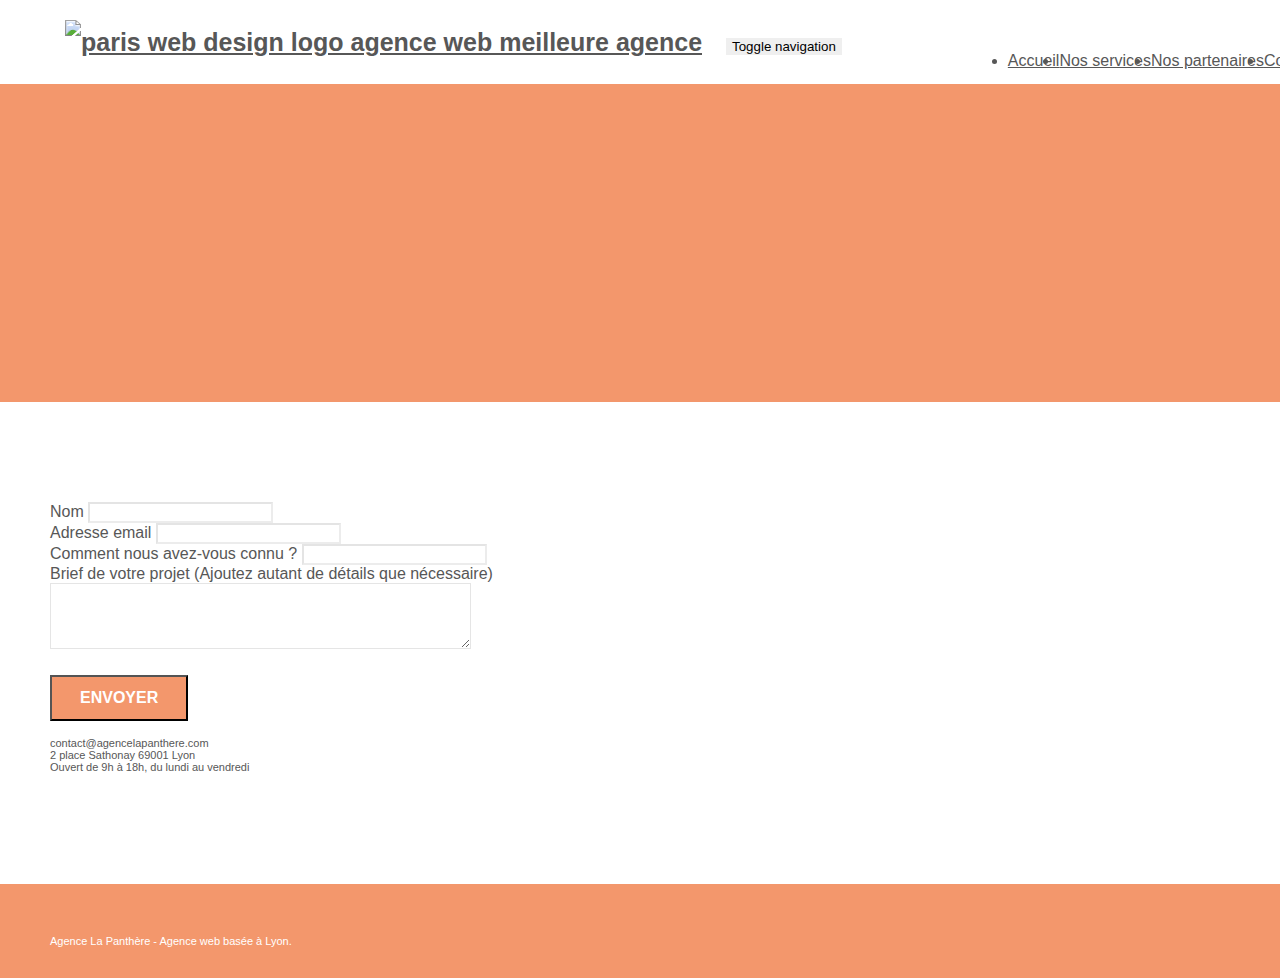
==== contact.html @ 1ee567fc "création de pages sup" ====
<!doctype html>
<html lang="fr">

<head>
	<meta charset="utf-8">
	<meta name="keywords" content="">
	<meta name="viewport" content="width=device-width, initial-scale=1.0, viewport-fit=cover">
	<link rel="shortcut icon" type="image/png" href="favicon.jpg">

	<link rel="stylesheet" type="text/css" href="./css/bootstrap.min.css">
	<link rel="stylesheet" type="text/css" href="style.css">
	<link rel="stylesheet" type="text/css" href="./css/font-awesome.min.css">
	<link rel="stylesheet" type="text/css" href="./css/et-line.min.css">


	<script src="./js/jquery-2.1.0.min.js"></script>
	<script src="./js/bootstrap.min.js"></script>
	<script src="./js/blocs.min.js"></script>
	<script src="./js/jqBootstrapValidation.js"></script>
	<script src="./js/formHandler.js"></script>
	<title>Agence La Panthère - Contactez-nous</title>
	<meta name="description"
		content="Agence La Panthère est spécialisée dans le web design sur Lyon, contactez-nous et travaillons ensemble sur votre stratégie pour gagner en visibilité sur le web grâce à un spécialiste du référencement SEO.">
	<meta name="robots" content="index, follow">
	<!-- Analytics -->

	<!-- Analytics END -->

</head>

<body>
	<!-- Principal conteneur -->
	<div class="page-container">

		<!-- bloc-header -->
		<header>
			<div class="bloc bgc-white l-bloc " id="bloc-0">
				<div class="container bloc-sm">
					<nav class="navbar row">
						<div class="navbar-header">
							<a class="navbar-brand" href="index.html"><img src="img/agence-la-panthere-monochrome.svg"
									alt="paris web design logo agence web meilleure agence" height="40"></a>
							<button id="nav-toggle" type="button" class="ui-navbar-toggle navbar-toggle"
								data-toggle="collapse" data-target=".navbar-1">
								<span class="sr-only">Toggle navigation</span><span class="icon-bar"></span><span
									class="icon-bar"></span><span class="icon-bar"></span>
							</button>
						</div>
						<div class="collapse navbar-collapse navbar-1 special-dropdown-nav">
							<ul class="site-navigation nav navbar-nav">
								<li><a href="index.html">Accueil</a></li>
								<li><a href="services.html">Nos services</a></li>
								<li><a href="partenaires.html">Nos partenaires</a></li>
								<li><a href="#">Contactez-nous</a></li>
							</ul>
						</div>
					</nav>
				</div>
			</div>
		</header>
		<!-- bloc-header END -->

		<!-- bloc-6 -->
		<div class="bloc bg-dots-bg bg-repeat bgc-atomic-tangerine d-bloc bloc-bg-texture texture-paper" id="bloc-6">
			<div class="container bloc-lg">
				<div class="row">
					<div class="col-sm-12">
						<h1 class="text-center hero-bloc-text tc-white">
							Parlons web design !
						</h1>
						<p class="text-center mg-lg tc-white tight-width-whitespace">
							Nous sommes ravis que vous souhaitiez collaborer avec notre agence.<br>
							Parlez-nous de votre projet en complétant le formulaire ci-dessous.
						</p>
					</div>
				</div>
			</div>
		</div>
		<!-- bloc-6 END -->

		<!-- bloc-7 -->
		<div class="bloc bgc-white l-bloc" id="bloc-7">
			<div class="container bloc-lg">
				<div class="row">
					<div class="col-sm-6">
						<form id="form_1" novalidate success-msg="Your message has been sent."
							fail-msg="Sorry it seems that our mail server is not responding, Sorry for the inconvenience!">
							<div class="form-group">
								<label>
									Nom
								</label>
								<input id="name" class="form-control" required>
							</div>
							<div class="form-group">
								<label>
									Adresse email
								</label>
								<input id="email" class="form-control" type="email" required>
							</div>
							<div class="form-group">
								<label>
									Comment nous avez-vous connu ?
								</label>
								<input class="form-control" type="email" required id="input_504">
							</div>
							<div class="form-group">
								<label>
									Brief de votre projet (Ajoutez autant de détails que nécessaire)<br>
								</label><textarea id="message" class="form-control" rows="4" cols="50"
									required></textarea>
							</div>
							<button class="bloc-button btn btn-lg btn-block cta-hero btn-atomic-tangerine"
								type="submit">
								Envoyer
							</button>
						</form>
					</div>
					<div class="col-sm-6">
						<p>
							contact@agencelapanthere.com<br>2 place Sathonay 69001 Lyon<br>Ouvert de 9h à 18h, du lundi
							au vendredi<br>
						</p>
					</div>
				</div>
			</div>
		</div>
		<!-- bloc-7 END -->

		<!-- ScrollToTop Button -->
		<a class="bloc-button btn btn-d scrollToTop" onclick="scrollToTarget('1')"><span
				class="fa fa-chevron-up"></span></a>
		<!-- ScrollToTop Button END-->


		<!-- Footer - bloc-8 -->
		<div class="bloc bgc-atomic-tangerine d-bloc" id="bloc-8">
			<div class="container bloc-sm">
				<div class="row">
					<div class="col-sm-12">

						<div class="row row-no-gutters social">
							<div class="col-sm-3">
								<div class="text-center">
									<a href="https://twitter.com/home?lang=fr"><span
											class="fa fa-twitter icon-md"></span></a>
								</div>
							</div>
							<div class="col-sm-3">
								<div class="text-center">
									<a href="https://www.facebook.com/AloaScrea"><span
											class="fa fa-facebook icon-md"></span></a>
								</div>
							</div>
							<div class="col-sm-3">
								<div class="text-center">
									<a href="https://dribbble.com/"><span class="fa fa-dribbble icon-md"></span></a>
								</div>
							</div>
							<div class="col-sm-3">
								<div class="text-center">
									<a href="https://www.instagram.com/"><span
											class="fa fa-instagram icon-md"></span></a>
								</div>
							</div>

						</div>
						<p class="text-center white">
							Agence La Panthère - Agence web basée à Lyon.<br>
						</p>


					</div>
				</div>
			</div>
		</div>
		<!-- Footer - bloc-8 END -->

	</div>
	<!-- Principal conteneur END -->


</body>

</html>
---- style.css ----
body {
  margin: 0;
  padding: 0;
  background: #fff;
  overflow-x: hidden;
  -webkit-font-smoothing: antialiased;
  -moz-osx-font-smoothing: grayscale;
}

a,
button {
  transition: all 0.3s ease-in-out;
  outline: none !important;
}

a:hover {
  text-decoration: none;
  cursor: pointer;
}

#page-loading-blocs-notifaction {
  position: fixed;
  top: 0;
  bottom: 0;
  width: 100%;
  z-index: 100000;
  background: #ffffff url("img/pageload-spinner.gif") no-repeat center center;
}

.bloc {
  width: 100%;
  clear: both;
  background: 50% 50% no-repeat;
  padding: 0 50px;
  -webkit-background-size: cover;
  -moz-background-size: cover;
  -o-background-size: cover;
  background-size: cover;
  position: relative;
}

.bloc .container {
  padding-left: 0;
  padding-right: 0;
}

.bloc-lg {
  padding: 100px 50px;
}

.bloc-md {
  padding: 50px;
}

.bloc-sm {
  padding: 20px 50px;
}

.bg-center,
.bg-l-edge,
.bg-r-edge,
.bg-t-edge,
.bg-b-edge,
.bg-tl-edge,
.bg-bl-edge,
.bg-tr-edge,
.bg-br-edge,
.bg-repeat {
  -webkit-background-size: auto !important;
  -moz-background-size: auto !important;
  -o-background-size: auto !important;
  background-size: auto !important;
}

.bg-repeat {
  background: repeat;
}

.bg-t-edge {
  background: top no-repeat;
}

.bloc-bg-texture::before {
  content: "";
  background-size: 2px 2px;
  position: absolute;
  top: 0;
  bottom: 0;
  left: 0;
  right: 0;
}

.texture-paper::before {
  background: url("img/texture-paper.png");
  background-size: 280px 280px;
}

.b-parallax {
  background-attachment: fixed;
}

.d-bloc {
  color: rgba(255, 255, 255, 0.7);
}

.d-bloc button:hover {
  color: rgba(255, 255, 255, 0.9);
}

.d-bloc .icon-round,
.d-bloc .icon-square,
.d-bloc .icon-rounded,
.d-bloc .icon-semi-rounded-a,
.d-bloc .icon-semi-rounded-b {
  border-color: rgba(255, 255, 255, 0.9);
}

.d-bloc .divider-h span {
  border-color: rgba(255, 255, 255, 0.2);
}

.d-bloc .a-btn,
.d-bloc .navbar a,
.d-bloc .navbar-brand,
.d-bloc a .icon-sm,
.d-bloc a .icon-md,
.d-bloc a .icon-lg,
.d-bloc a .icon-xl,
.d-bloc h1 a,
.d-bloc h2 a,
.d-bloc h3 a,
.d-bloc h4 a,
.d-bloc h5 a,
.d-bloc h6 a,
.d-bloc p a {
  color: rgba(255, 255, 255, 0.6);
}

.d-bloc .a-btn:hover,
.d-bloc .navbar a:hover,
.d-bloc .navbar-brand:hover,
.d-bloc a:hover .icon-sm,
.d-bloc a:hover .icon-md,
.d-bloc a:hover .icon-lg,
.d-bloc a:hover .icon-xl,
.d-bloc h1 a:hover,
.d-bloc h2 a:hover,
.d-bloc h3 a:hover,
.d-bloc h4 a:hover,
.d-bloc h5 a:hover,
.d-bloc h6 a:hover,
.d-bloc p a:hover {
  color: rgba(255, 255, 255, 1);
}

.d-bloc .navbar-toggle .icon-bar {
  background: rgba(255, 255, 255, 1);
}

.d-bloc .btn-wire,
.d-bloc .btn-wire:hover {
  color: rgba(255, 255, 255, 1);
  border-color: rgba(255, 255, 255, 1);
}

.d-bloc .panel {
  color: rgba(0, 0, 0, 0.5);
}

.d-bloc .panel button:hover {
  color: rgba(0, 0, 0, 0.7);
}

.d-bloc .panel icon {
  border-color: rgba(0, 0, 0, 0.7);
}

.d-bloc .panel .divider-h span {
  border-color: rgba(0, 0, 0, 0.1);
}

.d-bloc .panel .a-btn {
  color: rgba(0, 0, 0, 0.6);
}

.d-bloc .panel .a-btn:hover {
  color: rgba(0, 0, 0, 1);
}

.d-bloc .panel .btn-wire,
.d-bloc .panel .btn-wire:hover {
  color: rgba(0, 0, 0, 0.7);
  border-color: rgba(0, 0, 0, 0.3);
}

.d-bloc .panel,
.l-bloc {
  color: rgba(0, 0, 0, 0.5);
}

.d-bloc .panel button:hover,
.l-bloc button:hover {
  color: rgba(0, 0, 0, 0.7);
}

.l-bloc .icon-round,
.l-bloc .icon-square,
.l-bloc .icon-rounded,
.l-bloc .icon-semi-rounded-a,
.l-bloc .icon-semi-rounded-b {
  border-color: rgba(0, 0, 0, 0.7);
}

.d-bloc .panel .divider-h span,
.l-bloc .divider-h span {
  border-color: rgba(0, 0, 0, 0.1);
}

.d-bloc .panel .a-btn,
.l-bloc .a-btn,
.l-bloc .navbar a,
.l-bloc .navbar-brand,
.l-bloc a .icon-sm,
.l-bloc a .icon-md,
.l-bloc a .icon-lg,
.l-bloc a .icon-xl,
.l-bloc h1 a,
.l-bloc h2 a,
.l-bloc h3 a,
.l-bloc h4 a,
.l-bloc h5 a,
.l-bloc h6 a,
.l-bloc p a {
  color: rgba(0, 0, 0, 0.6);
}

.d-bloc .panel .a-btn:hover,
.l-bloc .a-btn:hover,
.l-bloc .navbar a:hover,
.l-bloc .navbar-brand:hover,
.l-bloc a:hover .icon-sm,
.l-bloc a:hover .icon-md,
.l-bloc a:hover .icon-lg,
.l-bloc a:hover .icon-xl,
.l-bloc h1 a:hover,
.l-bloc h2 a:hover,
.l-bloc h3 a:hover,
.l-bloc h4 a:hover,
.l-bloc h5 a:hover,
.l-bloc h6 a:hover,
.l-bloc p a:hover {
  color: rgba(0, 0, 0, 1);
}

.l-bloc .navbar-toggle .icon-bar {
  color: rgba(0, 0, 0, 0.6);
}

.d-bloc .panel .btn-wire,
.d-bloc .panel .btn-wire:hover,
.l-bloc .btn-wire,
.l-bloc .btn-wire:hover {
  color: rgba(0, 0, 0, 0.7);
  border-color: rgba(0, 0, 0, 0.3);
}

.voffset {
  margin-top: 30px;
}

.voffset-lg {
  margin-top: 80px;
}

.row-no-gutters {
  margin-right: 0;
  margin-left: 0;
}

.row.row-no-gutters > [class^="col-"],
.row.row-no-gutters > [class*=" col-"] {
  padding-right: 0;
  padding-left: 0;
}

#bloc-1-hero h1 {
  font-size: 32px;
}

.navbar {
  margin-bottom: 0;
  z-index: 1;
}

.navbar-brand {
  height: auto;
  padding: 3px 15px;
  font-size: 25px;
  font-weight: normal;
  font-weight: 600;
  line-height: 44px;
}

.navbar-brand img {
  max-height: 200px;
  margin: 0 5px 0 0;
  display: inline;
}

.navbar-brand img[src$="svg"] {
  min-width: 100px;
}

.nav-center .navbar-brand img {
  margin: 0;
}

.navbar .nav {
  display: flex;
  align-items: center;
  padding-top: 2px;
  margin-right: -16px;
  float: right;
  z-index: 1;
}

.nav > li {
  float: left;
  margin-top: 4px;
  font-size: 16px;
}

.navbar-nav .open .dropdown-menu > li > a {
  text-align: inherit;
}

.nav > li a:hover,
.nav > li a:focus {
  background: transparent;
}

.navbar-toggle {
  margin: 10px 10px 0 0;
  border: 0px;
}

.navbar-toggle:hover {
  background: transparent !important;
}

.navbar-toggle .icon-bar {
  background-color: rgba(0, 0, 0, 0.5);
  width: 26px;
}

.nav-invert .navbar .nav {
  float: left;
}

.nav-invert .navbar-header,
.nav-invert .navbar-brand {
  float: right;
  position: relative;
  z-index: 2;
}

/**! MES MODIFS */

.presentation__title {
  width: 66%;
  margin: auto;
  font-weight: 600;
  line-height: 2.3rem;
  padding-bottom: 30px;
  text-align: center;
}
.testimony {
  width: 58%;
  margin: auto;
  padding-bottom: 15px;
  text-align: center;
}
.testimony__txt {
  font-size: 20px;
  font-weight: 600;
  line-height: 2.3rem;
  margin: 0;
}
.testimony__sign {
  font-size: 20px;
  font-weight: 400;
  line-height: 2.3rem;
}
.creations {
  width: 56%;
  margin: auto;
}

/**MEDIA QUERIES*/
@media (min-width: 768px) {
  .site-navigation {
    position: absolute;
    top: 50%;
    right: 20px;
    transform: translate(0, -50%);
    -webkit-transform: translateY(-50%);
  }
  .nav > li .dropdown-menu a,
  .nav > li .dropdown-menu a:hover {
    color: #484848;
  }
  .nav-invert .site-navigation {
    left: 0;
    right: 0;
  }
  .nav-center {
    text-align: center;
  }
  .nav-center .navbar-header {
    width: 100%;
  }
  .nav-center .navbar-header,
  .nav-center .navbar-brand,
  .nav-center .nav > li {
    float: none;
    display: inline-block;
  }
  .nav-center .site-navigation {
    position: relative;
    width: 100%;
    right: 0;
    margin-right: 0px;
    margin-top: 20px;
  }
  .nav-center.mini-nav .navbar-toggle {
    float: none;
    margin: 10px auto 0;
  }
}

.nav > li > .dropdown a {
  background: none !important;
  display: block;
  padding: 14px 15px;
}

nav .caret {
  margin: 0 5px;
}

.dropdown-menu .dropdown-menu {
  top: -8px;
  left: 100%;
}

.dropdown-menu .dropmenu-flow-right {
  top: 100%;
  left: 0;
  margin-left: -1px;
  border-top-left-radius: 0;
  border-top-right-radius: 0;
}

.dropdown-menu .dropdown span {
  border: 4px solid black;
  border-top-color: transparent;
  border-right-color: transparent;
  border-bottom-color: transparent;
  margin: 6px -5px 0 0 !important;
  float: right;
}

.mg-md {
  margin-top: 10px;
  margin-bottom: 20px;
}

.mg-lg {
  margin-top: 10px;
  margin-bottom: 40px;
}

.btn {
  margin: 0 5px 5px 0;
}

.btn.pull-right {
  margin: 0 0 5px 5px;
}

.btn-d,
.btn-d:hover,
.btn-d:focus {
  color: #fff;
  background: rgba(0, 0, 0, 0.3);
}

button {
  outline: none !important;
}

.btn-rd {
  border-radius: 40px;
}

.btn-clean {
  border: 1px solid rgba(0, 0, 0, 0.08);
  border-bottom-color: rgba(0, 0, 0, 0.1);
  text-shadow: 0 1px 0 rgba(0, 0, 1, 0.1);
  box-shadow: 0 1px 3px rgba(0, 0, 1, 0.25),
    inset 0 1px 0 0 rgba(255, 255, 255, 0.15);
}

.icon-md {
  font-size: 30px !important;
}

.icon-lg {
  font-size: 60px !important;
}

.sm-shadow {
  text-shadow: 0 1px 2px rgba(0, 0, 0, 0.3);
}

.panel-sq,
.panel-sq .panel-heading,
.panel-sq .panel-footer {
  border-radius: 0;
}

.panel-rd {
  border-radius: 30px;
}

.panel-rd .panel-heading {
  border-radius: 29px 29px 0 0;
}

.panel-rd .panel-footer {
  border-radius: 0 0 29px 29px;
}

.form-control {
  border-color: rgba(0, 0, 0, 0.1);
  box-shadow: none;
}

.scrollToTop {
  width: 40px;
  height: 40px;
  position: fixed;
  bottom: 20px;
  right: 20px;
  opacity: 0;
  z-index: 500;
  transition: all 0.3s ease-in-out;
}

.scrollToTop span {
  margin-top: 6px;
}

.showScrollTop {
  font-size: 14px;
  opacity: 1;
}

a[data-lightbox] {
  position: relative;
  display: block;
  text-align: center;
}

a[data-lightbox]:hover::before {
  content: "+";
  font-family: "HelveticaNeue-Light", "Helvetica Neue Light", "Helvetica Neue",
    Helvetica, Arial;
  font-size: 32px;
  width: 50px;
  height: 50px;
  margin-left: -25px;
  border-radius: 50%;
  background: rgba(0, 0, 0, 0.6);
  color: #fff;
  font-weight: 100;
  z-index: 1;
  position: absolute;
  top: 50%;
  transform: translateY(-50%);
  -webkit-transform: translateY(-50%);
}

a[data-lightbox]:hover img {
  opacity: 0.6;
  -webkit-animation-fill-mode: none;
  animation-fill-mode: none;
}

#lightbox-modal {
  display: flex;
  align-items: center;
}

#lightbox-modal .modal-dialog {
  width: 90%;
  max-width: 900px;
  margin: 0 auto 0;
}

#lightbox-modal .modal-dialog img {
  max-height: 90vh;
  margin: 0 auto;
}

.lightbox-caption {
  padding: 20px;
  color: #fff;
  background: rgba(0, 0, 0, 0.5);
  position: absolute;
  left: 15px;
  right: 15px;
  bottom: 5px;
}

.close-lightbox {
  color: #fff;
  font-size: 30px;
  position: absolute;
  top: 20px;
  right: 20px;
  z-index: 20;
  background: rgba(0, 0, 0, 0.5);
  border: none;
  line-height: 30px;
  padding: 0 9px 5px;
  opacity: 0.3;
}

.close-lightbox:hover,
.next-lightbox:hover,
.prev-lightbox:hover {
  opacity: 1;
  color: #fff;
}

.next-lightbox,
.prev-lightbox {
  font-size: 20px;
  color: rgba(255, 255, 255, 0.9);
  background: rgba(0, 0, 0, 0.5);
  transition: all 0.2s ease-in-out;
  position: absolute;
  top: 45%;
  z-index: 1;
  opacity: 0.4;
}

.next-lightbox {
  padding: 6px 8px 1px 13px;
  right: 25px;
}

.prev-lightbox {
  padding: 6px 13px 1px 10px;
  left: 25px;
}

.snapshot-lb .modal-body {
  padding-bottom: 45px;
}

.snapshot-lb .lightbox-caption {
  padding: 0;
  color: rgba(0, 0, 0, 0.5);
  background: none;
}

h1,
h2,
h3,
h4,
h5,
h6,
p,
label,
.btn,
li,
a {
  font-family: "helvetica";
  font-weight: 400;
  color: #575757 !important;
}
/**!Don't touch*/
.container {
  max-width: 1000px;
}
/**!Don't touch*/
.hero-bloc-text {
  font-size: 38px;
}

.hero-bloc-text-sub {
  font-size: 36px;
}

.statement-bloc-text {
  line-height: 26px;
  font-style: italic;
  font-size: 20px;
  text-align: center;
  font-weight: lighter;
  max-width: 520px;
  margin: auto auto auto auto;
}

p {
  font-size: 11px;
}

.tight-width-whitespace {
  max-width: 600px;
  margin: auto auto auto auto;
}

.h1 {
  font-size: 20px;
  font-family: "Open Sans";
}

.cta-hero {
  margin-top: 22px;
  color: #ffffff !important;
  text-transform: uppercase;
  padding: 12px 28px 12px 28px;
  font-size: 16px;
  font-weight: 700;
}

.social {
  max-width: 400px;
  margin: auto auto auto auto;
}

h2 {
  font-size: 22px;
  line-height: 1.4em;
}

h3 {
  font-size: 15px;
  text-transform: uppercase;
  font-weight: 700;
  color: #333333 !important;
}

.med-width-whitespace {
  max-width: 800px;
  margin: auto auto auto auto;
  box-shadow: 0px 0px 0px #000000;
}

h1 {
  color: #333333 !important;
}

h4 {
  color: #333333 !important;
}

.icons {
  margin-bottom: 14px;
  margin-top: 24px;
}

.white {
  color: #ffffff !important;
  padding-top: 20px;
}

.portfolio-thumb {
  margin-bottom: 24px;
}

.portfolio-row {
  margin-bottom: 44px;
  margin-top: 50px;
}

.avatar {
  box-shadow: 0px 4px 9px rgba(0, 0, 0, 0.3);
}

.black-background {
  background-color: rgba(165, 147, 99, 0.7);
  padding: 40px 40px 40px 40px;
}

.bold-link {
  font-weight: 900;
  text-decoration: underline !important;
}

.bgc-white {
  background-color: #ffffff;
}

.bgc-dark-slate-blue {
  background-color: #364577;
}

.bgc-atomic-tangerine {
  background-color: #f3976c;
}

.tc-white {
  color: #f3976c !important;
}

.btn-atomic-tangerine {
  background: #f3976c;
  color: #ffffff !important;
}

.btn-atomic-tangerine:hover {
  background: #c27956 !important;
  color: #ffffff !important;
}

.ltc-white {
  color: #ffffff !important;
}

.ltc-white:hover {
  color: #cccccc !important;
}

.ltc-atomic-tangerine {
  color: #f3976c !important;
}

.ltc-atomic-tangerine:hover {
  color: #c27956 !important;
}

.icon-dark-slate-blue {
  color: #364577 !important;
  border-color: #364577 !important;
}

.bg-dots-bg {
  background-image: url("img/dots-bg.png");
}

.bg-lines-h2-bg {
  background-image: url("img/lines-h2-bg.png");
}

.bg-banniere {
  background-image: url("img/agence-la-panthere.jpg");
}

.bg-presentation {
  background-image: url("img/image-de-presentation.bmp");
}

@media (max-width: 1024px) {
  .bloc {
    padding-left: 20px;
    padding-right: 20px;
  }
  .bloc.full-width-bloc,
  .bloc-tile-2.full-width-bloc .container,
  .bloc-tile-3.full-width-bloc .container,
  .bloc-tile-4.full-width-bloc .container {
    padding-left: 0;
    padding-right: 0;
  }
}

@media (max-width: 992px) and (min-width: 768px) {
  .navbar .nav {
    max-width: 80%;
  }
  .nav-center.navbar .nav {
    max-width: 100%;
  }
}

@media only screen and (min-device-width: 768px) and (max-device-width: 1024px) and (orientation: landscape) {
  .b-parallax {
    background-attachment: scroll;
  }
}

@media only screen and (min-device-width: 1024px) and (max-device-width: 1366px) and (-webkit-min-device-pixel-ratio: 1.5) {
  .b-parallax {
    background-attachment: scroll;
  }
}

@media (max-width: 991px) {
  .container {
    width: 100%;
  }
  .b-parallax {
    background-attachment: scroll;
  }
  .page-container,
  #hero-bloc {
    overflow-x: hidden;
    position: relative;
  }
  .bloc {
    padding-left: constant(safe-area-inset-left);
    padding-right: constant(safe-area-inset-right);
  }
  .bloc-group,
  .bloc-group .bloc {
    display: block;
    width: 100%;
  }
  .bloc-fill-screen .fill-bloc-top-edge,
  .bloc-fill-screen .fill-bloc-bottom-edge {
    padding: 0 20px;
    padding-left: constant(safe-area-inset-left);
    padding-right: constant(safe-area-inset-right);
  }
}

@media (max-width: 767px) {
  .page-container {
    overflow-x: hidden;
    position: relative;
  }
  h1,
  h2,
  h3,
  h4,
  h5,
  h6,
  p,
  #disqus_thread {
    padding-left: 10px !important;
    padding-right: 10px !important;
  }
  .b-parallax {
    background-attachment: scroll;
  }
  .navbar .nav {
    padding-top: 0;
    border-top: 1px solid rgba(0, 0, 0, 0.2);
    float: none !important;
  }
  .navbar.row {
    margin-left: 0;
    margin-right: 0;
  }
  .site-navigation {
    position: inherit;
    transform: none;
    -webkit-transform: none;
    -ms-transform: none;
  }
  .nav > li {
    margin-top: 0;
    border-bottom: 1px solid rgba(0, 0, 0, 0.1);
    background: rgba(0, 0, 0, 0.05);
    text-align: left;
    padding-left: 15px;
    width: 100%;
  }
  .nav > li:hover {
    background: rgba(0, 0, 0, 0.08);
  }
  .dropdown .dropdown a .caret {
    float: none;
    margin: 5px 0 0 10px !important;
    border: 4px solid black;
    border-bottom-color: transparent;
    border-right-color: transparent;
    border-left-color: transparent;
  }
  #hero-bloc .navbar .nav {
    background: rgba(0, 0, 0, 0.8);
  }
  #hero-bloc .navbar .nav a {
    color: rgba(255, 255, 255, 0.6);
  }
  .hero {
    padding: 50px 0;
  }
  .hero-nav {
    left: -1px;
    right: -1px;
  }
  .navbar-collapse {
    padding: 0;
    overflow-x: hidden;
    -webkit-box-shadow: none;
    box-shadow: none;
  }
  .navbar-brand img {
    max-height: 40px;
    width: auto;
  }
  .nav-invert .navbar-header {
    float: none;
    width: 100%;
  }
  .nav-invert .navbar-toggle {
    float: left;
    margin-left: 10px;
  }
  .bloc {
    padding-left: 0;
    padding-right: 0;
  }
  .bloc-xxl,
  .bloc-xl,
  .bloc-lg {
    padding: 40px 0;
  }

  .bloc-sm,
  .bloc-md {
    padding-left: 0;
    padding-right: 0;
  }
  .bloc-tile-2 .container,
  .bloc-tile-3 .container,
  .bloc-tile-4 .container,
  .bloc-fill-screen .fill-bloc-top-edge,
  .bloc-fill-screen .fill-bloc-bottom-edge {
    padding-left: 0;
    padding-right: 0;
  }
  .a-block {
    padding: 0 10px;
  }
  .btn-dwn {
    display: none;
  }
  .voffset {
    margin-top: 5px;
  }
  .voffset-md {
    margin-top: 20px;
  }
  .voffset-lg {
    margin-top: 30px;
  }
  form {
    padding: 5px;
  }
  .close-lightbox {
    display: inline-block;
  }
  .blocsapp-device-iphone5 {
    background-size: 216px 425px;
    padding-top: 60px;
    width: 216px;
    height: 425px;
  }
  .blocsapp-device-iphone5 img {
    width: 180px;
    height: 320px;
  }
}

@media (max-width: 400px) {
  .bloc {
    padding-left: 0;
    padding-right: 0;
  }
}

@media (max-width: 767px) {
  .bloc-mob-center-text {
    text-align: center;
  }
}
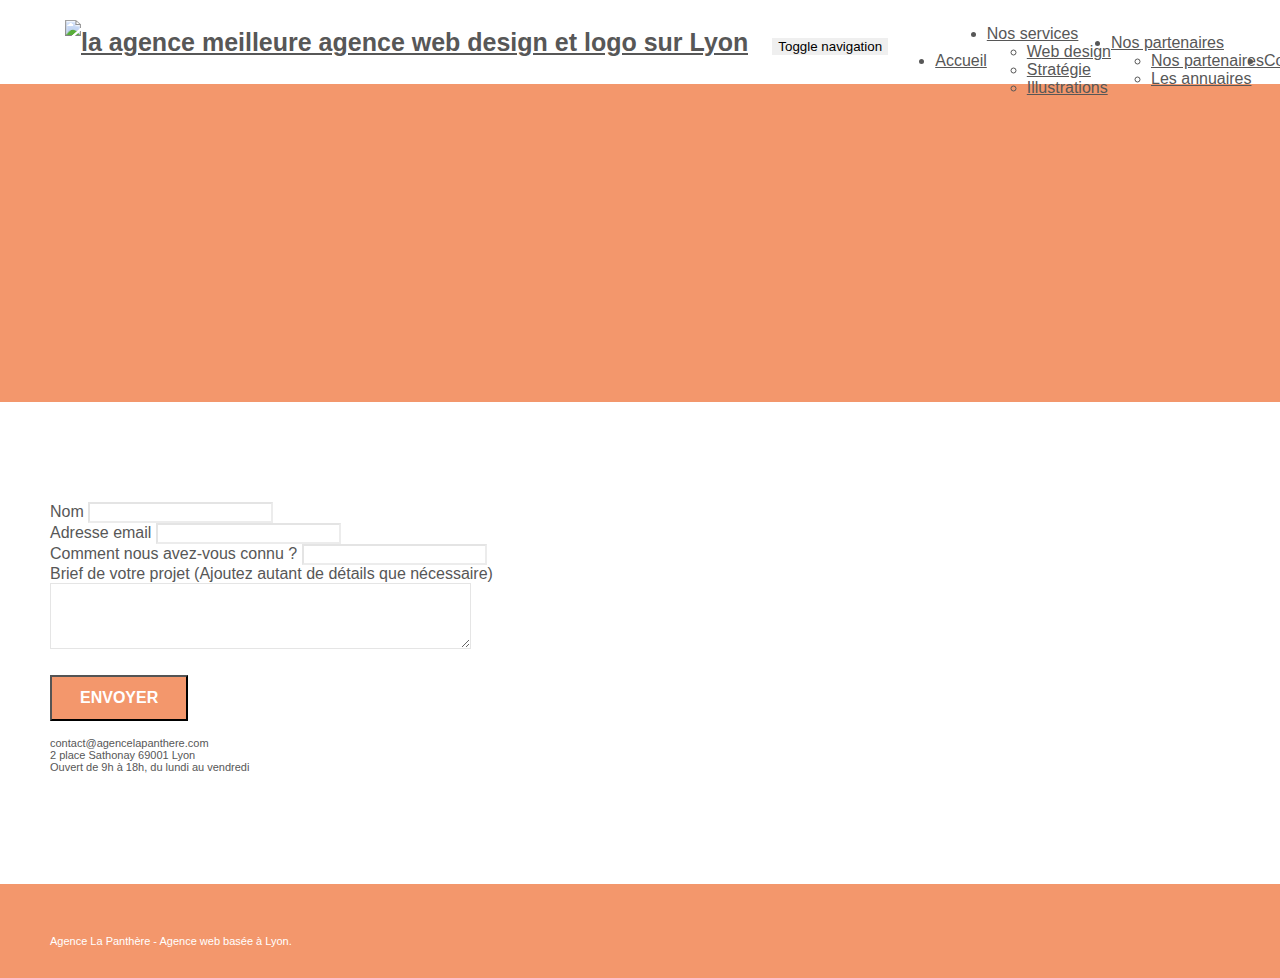
==== commit 24f233bd: "balise aria-label mep" ====
--- a/contact.html
+++ b/contact.html
@@ -1,31 +1,29 @@
-<!doctype html>
+<!DOCTYPE html>
 <html lang="fr">
 
 <head>
 	<meta charset="utf-8">
-	<meta name="keywords" content="">
+	<meta name="keywords"
+		content="seo, google, site web, site internet, agence design paris, agence design, agence design,agence design,agence design,agence design,agence design,agence design,agence design,agence design">
 	<meta name="viewport" content="width=device-width, initial-scale=1.0, viewport-fit=cover">
 	<link rel="shortcut icon" type="image/png" href="favicon.jpg">
 
-	<link rel="stylesheet" type="text/css" href="./css/bootstrap.min.css">
+	<link rel="stylesheet" type="text/css" href="./css/bootstrap.css">
 	<link rel="stylesheet" type="text/css" href="style.css">
-	<link rel="stylesheet" type="text/css" href="./css/font-awesome.min.css">
-	<link rel="stylesheet" type="text/css" href="./css/et-line.min.css">
-
-
-	<script src="./js/jquery-2.1.0.min.js"></script>
-	<script src="./js/bootstrap.min.js"></script>
-	<script src="./js/blocs.min.js"></script>
-	<script src="./js/jqBootstrapValidation.js"></script>
-	<script src="./js/formHandler.js"></script>
+	<link rel="stylesheet" type="text/css" href="./css/font-awesome.css">
+	<link rel="stylesheet" type="text/css" href="./css/et-line.css">
+
+
+	<script src="./js/jquery-2.1.0.js"></script>
+	<script src="./js/bootstrap.js"></script>
+	<script src="./js/blocs.js"></script>
+	<script src="./js/jquery.touchSwipe.js" defer></script>
+	<script src="./js/gmaps.js"></script>
+
 	<title>Agence La Panthère - Contactez-nous</title>
 	<meta name="description"
-		content="Agence La Panthère est spécialisée dans le web design sur Lyon, contactez-nous et travaillons ensemble sur votre stratégie pour gagner en visibilité sur le web grâce à un spécialiste du référencement SEO.">
+		content="Agence La Panthère est spécialisée dans le web design sur Lyon, travaillons ensemble sur votre stratégie et gagnez en visibilité sur le web grâce à un spécialiste du référencement SEO.">
 	<meta name="robots" content="index, follow">
-	<!-- Analytics -->
-
-	<!-- Analytics END -->
-
 </head>
 
 <body>
@@ -39,21 +37,43 @@
 					<nav class="navbar row">
 						<div class="navbar-header">
 							<a class="navbar-brand" href="index.html"><img src="img/agence-la-panthere-monochrome.svg"
-									alt="paris web design logo agence web meilleure agence" height="40"></a>
+									alt="la agence meilleure agence web design et logo sur Lyon" height="40"></a>
+
+							<!-- TOOGLE NAV -->
 							<button id="nav-toggle" type="button" class="ui-navbar-toggle navbar-toggle"
-								data-toggle="collapse" data-target=".navbar-1">
-								<span class="sr-only">Toggle navigation</span><span class="icon-bar"></span><span
-									class="icon-bar"></span><span class="icon-bar"></span>
+								data-toggle="collapse" data-target=".navbar-1" alt="menu hamburger">
+								<span class="sr-only">Toggle navigation</span>
+								<span class="icon-bar"></span>
+								<span class="icon-bar"></span>
+								<span class="icon-bar"></span>
 							</button>
+
 						</div>
+
+
 						<div class="collapse navbar-collapse navbar-1 special-dropdown-nav">
-							<ul class="site-navigation nav navbar-nav">
-								<li><a href="index.html">Accueil</a></li>
-								<li><a href="services.html">Nos services</a></li>
-								<li><a href="partenaires.html">Nos partenaires</a></li>
-								<li><a href="#">Contactez-nous</a></li>
+
+							<ul class="site-navigation nav navbar-nav section">
+								<li class="menu"><a href="#">Accueil</a></li>
+								<li class="menu"><a href="services.html">Nos services</a>
+									<ul class="submenu">
+										<li><a href="services.html">Web design</a></li>
+										<li><a href="services.html">Stratégie</a></li>
+										<li><a href="services.html">Illustrations</a></li>
+									</ul>
+								</li>
+								<li class="menu"><a href="partenaires.html">Nos partenaires</a>
+									<ul class="submenu">
+										<li><a href="partenaires.html">Nos partenaires</a></li>
+										<li><a href="partenaires.html">Les annuaires</a></li>
+									</ul>
+								</li>
+								<li class="menu"><a href="#">Contactez-nous</a></li>
 							</ul>
+
 						</div>
+
+
 					</nav>
 				</div>
 			</div>
@@ -85,30 +105,35 @@
 					<div class="col-sm-6">
 						<form id="form_1" novalidate success-msg="Your message has been sent."
 							fail-msg="Sorry it seems that our mail server is not responding, Sorry for the inconvenience!">
-							<div class="form-group">
-								<label>
+
+							<div class="form-group">
+								<label for="name">
 									Nom
 								</label>
 								<input id="name" class="form-control" required>
 							</div>
-							<div class="form-group">
-								<label>
+
+							<div class="form-group">
+								<label for="email">
 									Adresse email
 								</label>
 								<input id="email" class="form-control" type="email" required>
 							</div>
-							<div class="form-group">
-								<label>
+
+							<div class="form-group">
+								<label for="input_504">
 									Comment nous avez-vous connu ?
 								</label>
-								<input class="form-control" type="email" required id="input_504">
-							</div>
-							<div class="form-group">
-								<label>
+								<input id="input_504" class="form-control" type="email" required>
+							</div>
+
+							<div class="form-group">
+								<label for="message">
 									Brief de votre projet (Ajoutez autant de détails que nécessaire)<br>
-								</label><textarea id="message" class="form-control" rows="4" cols="50"
-									required></textarea>
-							</div>
+								</label>
+								<textarea id="message" class="form-control" rows="4" cols="50" required></textarea>
+							</div>
+
 							<button class="bloc-button btn btn-lg btn-block cta-hero btn-atomic-tangerine"
 								type="submit">
 								Envoyer
@@ -133,46 +158,45 @@
 
 
 		<!-- Footer - bloc-8 -->
-		<div class="bloc bgc-atomic-tangerine d-bloc" id="bloc-8">
-			<div class="container bloc-sm">
-				<div class="row">
-					<div class="col-sm-12">
-
-						<div class="row row-no-gutters social">
-							<div class="col-sm-3">
-								<div class="text-center">
-									<a href="https://twitter.com/home?lang=fr"><span
-											class="fa fa-twitter icon-md"></span></a>
-								</div>
-							</div>
-							<div class="col-sm-3">
-								<div class="text-center">
-									<a href="https://www.facebook.com/AloaScrea"><span
-											class="fa fa-facebook icon-md"></span></a>
-								</div>
-							</div>
-							<div class="col-sm-3">
-								<div class="text-center">
-									<a href="https://dribbble.com/"><span class="fa fa-dribbble icon-md"></span></a>
-								</div>
-							</div>
-							<div class="col-sm-3">
-								<div class="text-center">
-									<a href="https://www.instagram.com/"><span
-											class="fa fa-instagram icon-md"></span></a>
-								</div>
-							</div>
-
+		<footer>
+			<div class="bloc bgc-atomic-tangerine d-bloc" id="bloc-8">
+				<div class="container bloc-sm">
+					<div class="row">
+						<div class="col-sm-12">
+							<div class="row row-no-gutters social">
+								<div class="col-sm-3">
+									<div class="text-center">
+										<a href="https://twitter.com/home?lang=fr" aria-label="logo twitter"><span
+												class="fa fa-twitter icon-md"></span></a>
+									</div>
+								</div>
+								<div class="col-sm-3">
+									<div class="text-center">
+										<a href="https://www.facebook.com/AloaScrea" aria-label="logo facebook"><span
+												class="fa fa-facebook icon-md"></span></a>
+									</div>
+								</div>
+								<div class="col-sm-3">
+									<div class="text-center">
+										<a href="https://dribbble.com/" aria-label="logo dribbble"><span
+												class="fa fa-dribbble icon-md"></span></a>
+									</div>
+								</div>
+								<div class="col-sm-3">
+									<div class="text-center">
+										<a href="https://www.instagram.com/" aria-label="logo instagram"><span
+												class="fa fa-instagram icon-md"></span></a>
+									</div>
+								</div>
+							</div>
+							<p class="text-center white">
+								Agence La Panthère - Agence web basée à Lyon.<br>
+							</p>
 						</div>
-						<p class="text-center white">
-							Agence La Panthère - Agence web basée à Lyon.<br>
-						</p>
-
-
-					</div>
-				</div>
-			</div>
-		</div>
+					</div>
+				</div>
+			</div>
+		</footer>
 		<!-- Footer - bloc-8 END -->
 
 	</div>
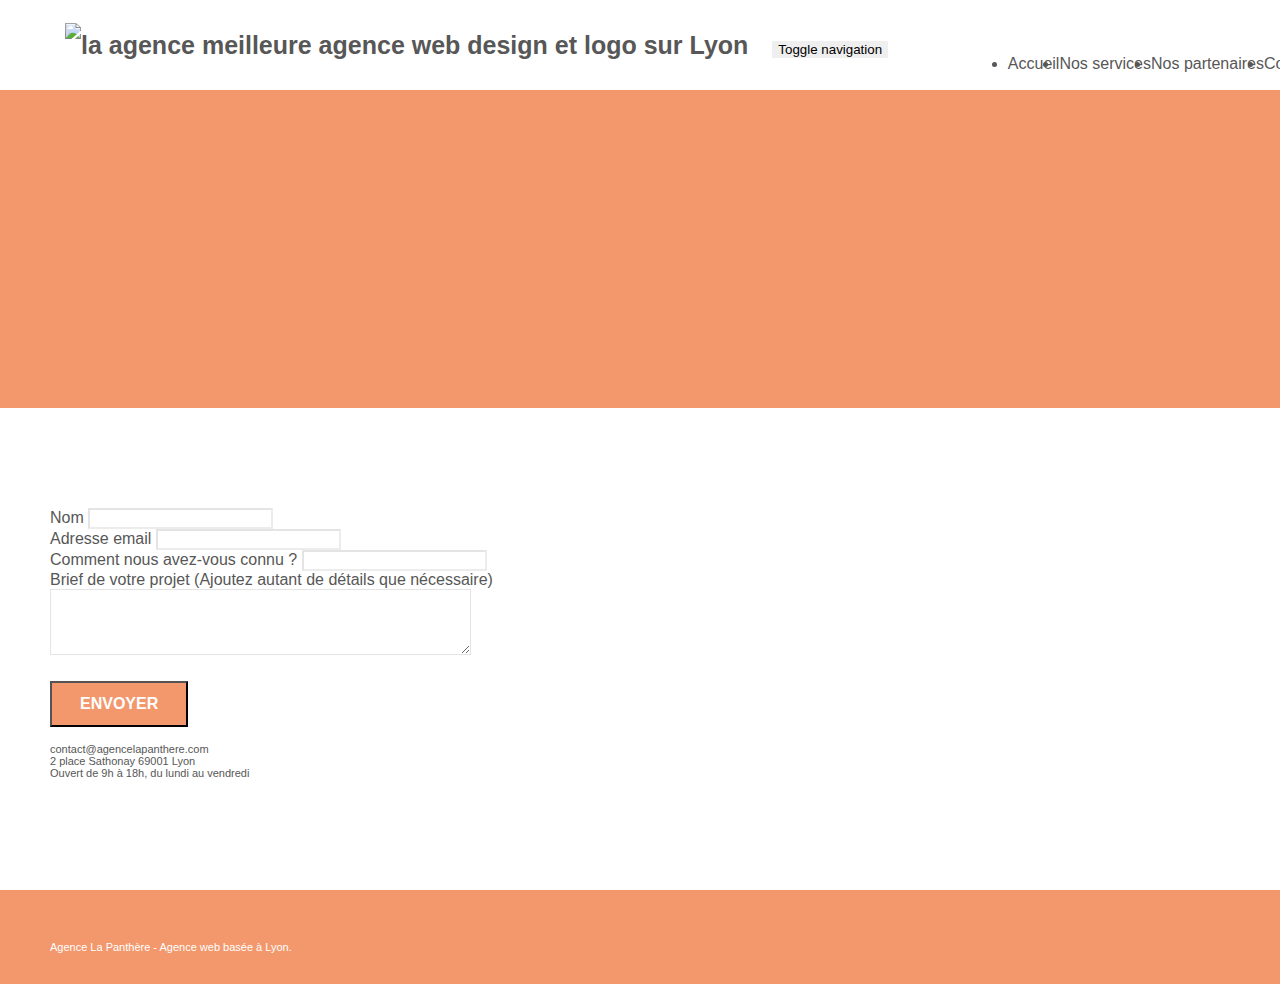
==== commit 6b344faf: "modif title" ====
--- a/contact.html
+++ b/contact.html
@@ -41,11 +41,9 @@
 
 							<!-- TOOGLE NAV -->
 							<button id="nav-toggle" type="button" class="ui-navbar-toggle navbar-toggle"
-								data-toggle="collapse" data-target=".navbar-1" alt="menu hamburger">
-								<span class="sr-only">Toggle navigation</span>
-								<span class="icon-bar"></span>
-								<span class="icon-bar"></span>
-								<span class="icon-bar"></span>
+								data-toggle="collapse" data-target=".navbar-1">
+								<span class="sr-only">Toggle navigation</span><span class="icon-bar"></span><span
+									class="icon-bar"></span><span class="icon-bar"></span>
 							</button>
 
 						</div>
@@ -54,7 +52,7 @@
 						<div class="collapse navbar-collapse navbar-1 special-dropdown-nav">
 
 							<ul class="site-navigation nav navbar-nav section">
-								<li class="menu"><a href="#">Accueil</a></li>
+								<li class="menu"><a href="index.html">Accueil</a></li>
 								<li class="menu"><a href="services.html">Nos services</a>
 									<ul class="submenu">
 										<li><a href="services.html">Web design</a></li>
@@ -80,81 +78,78 @@
 		</header>
 		<!-- bloc-header END -->
 
-		<!-- bloc-6 -->
-		<div class="bloc bg-dots-bg bg-repeat bgc-atomic-tangerine d-bloc bloc-bg-texture texture-paper" id="bloc-6">
-			<div class="container bloc-lg">
-				<div class="row">
-					<div class="col-sm-12">
-						<h1 class="text-center hero-bloc-text tc-white">
-							Parlons web design !
-						</h1>
-						<p class="text-center mg-lg tc-white tight-width-whitespace">
-							Nous sommes ravis que vous souhaitiez collaborer avec notre agence.<br>
-							Parlez-nous de votre projet en complétant le formulaire ci-dessous.
-						</p>
+		<main>
+			<!-- bloc-6 -->
+			<div class="bloc bg-dots-bg bg-repeat bgc-atomic-tangerine d-bloc bloc-bg-texture texture-paper"
+				id="bloc-6">
+				<div class="container bloc-lg">
+					<div class="row">
+						<div class="col-sm-12">
+							<h1 class="text-center hero-bloc-text tc-white">
+								Parlons web design !
+							</h1>
+							<p class="text-center mg-lg tc-white tight-width-whitespace">
+								Nous sommes ravis que vous souhaitiez collaborer avec notre agence.<br>
+								Parlez-nous de votre projet en complétant le formulaire ci-dessous.
+							</p>
+						</div>
 					</div>
 				</div>
 			</div>
-		</div>
-		<!-- bloc-6 END -->
-
-		<!-- bloc-7 -->
-		<div class="bloc bgc-white l-bloc" id="bloc-7">
-			<div class="container bloc-lg">
-				<div class="row">
-					<div class="col-sm-6">
-						<form id="form_1" novalidate success-msg="Your message has been sent."
-							fail-msg="Sorry it seems that our mail server is not responding, Sorry for the inconvenience!">
-
-							<div class="form-group">
-								<label for="name">
-									Nom
-								</label>
-								<input id="name" class="form-control" required>
-							</div>
-
-							<div class="form-group">
-								<label for="email">
-									Adresse email
-								</label>
-								<input id="email" class="form-control" type="email" required>
-							</div>
-
-							<div class="form-group">
-								<label for="input_504">
-									Comment nous avez-vous connu ?
-								</label>
-								<input id="input_504" class="form-control" type="email" required>
-							</div>
-
-							<div class="form-group">
-								<label for="message">
-									Brief de votre projet (Ajoutez autant de détails que nécessaire)<br>
-								</label>
-								<textarea id="message" class="form-control" rows="4" cols="50" required></textarea>
-							</div>
-
-							<button class="bloc-button btn btn-lg btn-block cta-hero btn-atomic-tangerine"
-								type="submit">
-								Envoyer
-							</button>
-						</form>
+			<!-- bloc-6 END -->
+			<!-- bloc-7 -->
+			<div class="bloc bgc-white l-bloc" id="bloc-7">
+				<div class="container bloc-lg">
+					<div class="row">
+						<div class="col-sm-6">
+							<form id="form_1">
+
+								<div class="form-group">
+									<label for="name">
+										Nom
+									</label>
+									<input id="name" class="form-control" required>
+								</div>
+								<div class="form-group">
+									<label for="email">
+										Adresse email
+									</label>
+									<input id="email" class="form-control" type="email" required>
+								</div>
+								<div class="form-group">
+									<label for="input_504">
+										Comment nous avez-vous connu ?
+									</label>
+									<input id="input_504" class="form-control" type="email" required>
+								</div>
+								<div class="form-group">
+									<label for="message">
+										Brief de votre projet (Ajoutez autant de détails que nécessaire)<br>
+									</label>
+									<textarea id="message" class="form-control" rows="4" cols="50" required></textarea>
+								</div>
+								<button class="bloc-button btn btn-lg btn-block cta-hero btn-atomic-tangerine"
+									type="submit">
+									Envoyer
+								</button>
+							</form>
+						</div>
+						<div class="col-sm-6">
+							<p>
+								contact@agencelapanthere.com<br>2 place Sathonay 69001 Lyon<br>Ouvert de 9h à 18h, du
+								lundi
+								au vendredi<br>
+							</p>
+						</div>
 					</div>
-					<div class="col-sm-6">
-						<p>
-							contact@agencelapanthere.com<br>2 place Sathonay 69001 Lyon<br>Ouvert de 9h à 18h, du lundi
-							au vendredi<br>
-						</p>
-					</div>
-				</div>
-			</div>
-		</div>
-		<!-- bloc-7 END -->
-
-		<!-- ScrollToTop Button -->
-		<a class="bloc-button btn btn-d scrollToTop" onclick="scrollToTarget('1')"><span
-				class="fa fa-chevron-up"></span></a>
-		<!-- ScrollToTop Button END-->
+				</div>
+			</div>
+			<!-- bloc-7 END -->
+			<!-- ScrollToTop Button -->
+			<a class="bloc-button btn btn-d scrollToTop" onclick="scrollToTarget('1')"><span
+					class="fa fa-chevron-up"></span></a>
+			<!-- ScrollToTop Button END-->
+		</main>
 
 
 		<!-- Footer - bloc-8 -->
--- a/style.css
+++ b/style.css
@@ -365,6 +365,39 @@
 }
 
 /**! MES MODIFS */
+/** NavBar */
+nav a {
+  display: inline-block;
+  text-decoration: none;
+}
+.section li:hover > a {
+  font-weight: bold;
+}
+nav > ul::after {
+  content: "";
+  display: block;
+  clear: both;
+}
+.submenu {
+  display: none;
+}
+nav li:hover .submenu {
+  display: inline-block;
+  position: absolute;
+  top: 100%;
+  left: -2px;
+  padding: 0px;
+  z-index: 1;
+  list-style: none;
+}
+.submenu li a {
+  font-size: 1.5rem;
+  text-align: center;
+  width: 140px;
+}
+.submenu li:hover a {
+  font-weight: bold;
+}
 
 .presentation__title {
   width: 66%;
@@ -374,6 +407,12 @@
   padding-bottom: 30px;
   text-align: center;
 }
+.menu > .submenu {
+  border-top: 5px solid #f3976d;
+  background-color: rgba(253, 253, 253, 0.7);
+}
+/** NavBar - FIN */
+
 .testimony {
   width: 58%;
   margin: auto;
@@ -395,7 +434,12 @@
   width: 56%;
   margin: auto;
 }
-
+.img-responsive {
+  width: 100%;
+  height: 100%;
+  object-fit: fill;
+}
+/**! MES MODIFS - FIN */
 /**MEDIA QUERIES*/
 @media (min-width: 768px) {
   .site-navigation {
@@ -405,6 +449,7 @@
     transform: translate(0, -50%);
     -webkit-transform: translateY(-50%);
   }
+
   .nav > li .dropdown-menu a,
   .nav > li .dropdown-menu a:hover {
     color: #484848;
@@ -437,16 +482,27 @@
     margin: 10px auto 0;
   }
 }
-
 .nav > li > .dropdown a {
   background: none !important;
   display: block;
   padding: 14px 15px;
 }
-
 nav .caret {
   margin: 0 5px;
 }
+
+/**!MES MODIFS NavBar - Mes réglages MQ */
+nav a {
+  display: inline-block;
+  text-decoration: none;
+}
+.section li:hover > a {
+  list-style: none;
+}
+.submenu li a {
+  width: 100%;
+}
+/**!MES MODIFS NavBar - Mes réglages MQ _FIN*/
 
 .dropdown-menu .dropdown-menu {
   top: -8px;
@@ -966,7 +1022,7 @@
     margin-top: 0;
     border-bottom: 1px solid rgba(0, 0, 0, 0.1);
     background: rgba(0, 0, 0, 0.05);
-    text-align: left;
+    text-align: center;
     padding-left: 15px;
     width: 100%;
   }
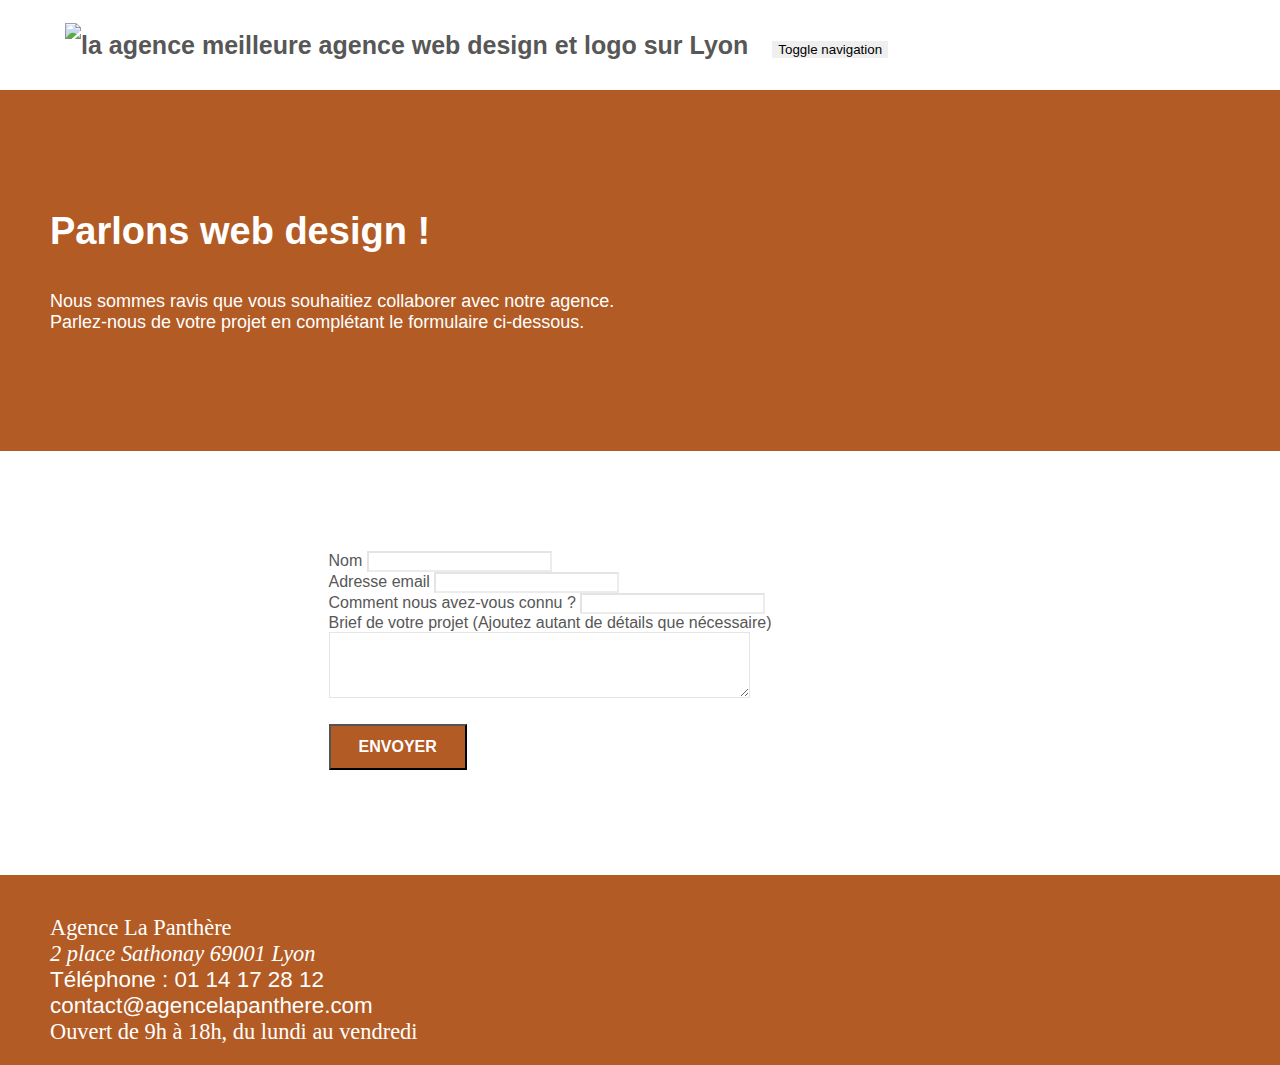
==== commit e59176d6: "balises corrigées" ====
--- a/contact.html
+++ b/contact.html
@@ -3,27 +3,28 @@
 
 <head>
 	<meta charset="utf-8">
-	<meta name="keywords"
-		content="seo, google, site web, site internet, agence design paris, agence design, agence design,agence design,agence design,agence design,agence design,agence design,agence design,agence design">
 	<meta name="viewport" content="width=device-width, initial-scale=1.0, viewport-fit=cover">
 	<link rel="shortcut icon" type="image/png" href="favicon.jpg">
 
 	<link rel="stylesheet" type="text/css" href="./css/bootstrap.css">
 	<link rel="stylesheet" type="text/css" href="style.css">
-	<link rel="stylesheet" type="text/css" href="./css/font-awesome.css">
-	<link rel="stylesheet" type="text/css" href="./css/et-line.css">
+	<link rel="stylesheet" type="text/css" href="./css/font-awesomeMin.css">
+	<link rel="stylesheet" type="text/css" href="./css/et-lineMin.css">
 
+	<script src="./js/jquery-2.1.0Min.js"></script>
+	<script src="./js/bootstrapMin.js"></script>
+	<script src="./js/blocsMin.js"></script>
+	<script src="./js/jquery.touchSwipeMin.js" defer></script>
+	<script src="./js/gmapsMin.js"></script>
 
-	<script src="./js/jquery-2.1.0.js"></script>
-	<script src="./js/bootstrap.js"></script>
-	<script src="./js/blocs.js"></script>
-	<script src="./js/jquery.touchSwipe.js" defer></script>
-	<script src="./js/gmaps.js"></script>
 
 	<title>Agence La Panthère - Contactez-nous</title>
 	<meta name="description"
-		content="Agence La Panthère est spécialisée dans le web design sur Lyon, travaillons ensemble sur votre stratégie et gagnez en visibilité sur le web grâce à un spécialiste du référencement SEO.">
+		content="Agence La Panthère spécialiste dans le web design sur Lyon, contactez-nous pour définir ensemble de vos besoin et mettre en place une stratégie adaptée">
 	<meta name="robots" content="index, follow">
+	<link rel="canonical" href="https://aloacmoi.github.io/AgenceLaPanthere/">
+	<meta name="google-site-verification" content="P5NnG5QEOhRDmJ18x4Ym_QYSPQDGLbStyyqyL4YnlNg">
+	<script async="" src="https://www.googletagmanager.com/gtag/js?id=UA-108071263-1"></script>
 </head>
 
 <body>
@@ -35,43 +36,24 @@
 			<div class="bloc bgc-white l-bloc " id="bloc-0">
 				<div class="container bloc-sm">
 					<nav class="navbar row">
-						<div class="navbar-header">
+						<div class="navbar-header" aria-label="Menu principal">
 							<a class="navbar-brand" href="index.html"><img src="img/agence-la-panthere-monochrome.svg"
-									alt="la agence meilleure agence web design et logo sur Lyon" height="40"></a>
-
+									alt="la agence meilleure agence web design et logo sur Lyon" height="40"
+									tabindex="0"></a>
 							<!-- TOOGLE NAV -->
-							<button id="nav-toggle" type="button" class="ui-navbar-toggle navbar-toggle"
-								data-toggle="collapse" data-target=".navbar-1">
+							<button aria-label="menu" id="nav-toggle" type="button" tabindex="0"
+								class="ui-navbar-toggle navbar-toggle" data-toggle="collapse" data-target=".navbar-1">
 								<span class="sr-only">Toggle navigation</span><span class="icon-bar"></span><span
 									class="icon-bar"></span><span class="icon-bar"></span>
 							</button>
+						</div>
+						<div class="collapse navbar-collapse navbar-1 special-dropdown-nav">
+							<ul class="site-navigation nav navbar-nav section" aria-label="Retour à la page d'accueil"
+								tabindex="0">
+								<li><a class="menu" href="index.html">Accueil</a></li>
 
+							</ul>
 						</div>
-
-
-						<div class="collapse navbar-collapse navbar-1 special-dropdown-nav">
-
-							<ul class="site-navigation nav navbar-nav section">
-								<li class="menu"><a href="index.html">Accueil</a></li>
-								<li class="menu"><a href="services.html">Nos services</a>
-									<ul class="submenu">
-										<li><a href="services.html">Web design</a></li>
-										<li><a href="services.html">Stratégie</a></li>
-										<li><a href="services.html">Illustrations</a></li>
-									</ul>
-								</li>
-								<li class="menu"><a href="partenaires.html">Nos partenaires</a>
-									<ul class="submenu">
-										<li><a href="partenaires.html">Nos partenaires</a></li>
-										<li><a href="partenaires.html">Les annuaires</a></li>
-									</ul>
-								</li>
-								<li class="menu"><a href="#">Contactez-nous</a></li>
-							</ul>
-
-						</div>
-
-
 					</nav>
 				</div>
 			</div>
@@ -80,80 +62,76 @@
 
 		<main>
 			<!-- bloc-6 -->
-			<div class="bloc bg-dots-bg bg-repeat bgc-atomic-tangerine d-bloc bloc-bg-texture texture-paper"
+			<section class="bloc bg-dots-bg bg-repeat bgc-atomic-tangerine d-bloc bloc-bg-texture texture-paper"
 				id="bloc-6">
 				<div class="container bloc-lg">
 					<div class="row">
 						<div class="col-sm-12">
-							<h1 class="text-center hero-bloc-text tc-white">
+							<h1 class="text-center" tabindex="0">
 								Parlons web design !
 							</h1>
-							<p class="text-center mg-lg tc-white tight-width-whitespace">
+							<p class="subtitle text-center white">
 								Nous sommes ravis que vous souhaitiez collaborer avec notre agence.<br>
 								Parlez-nous de votre projet en complétant le formulaire ci-dessous.
 							</p>
 						</div>
 					</div>
 				</div>
-			</div>
+			</section>
 			<!-- bloc-6 END -->
 			<!-- bloc-7 -->
-			<div class="bloc bgc-white l-bloc" id="bloc-7">
+			<section class="bloc bgc-white l-bloc" id="bloc-7">
 				<div class="container bloc-lg">
 					<div class="row">
-						<div class="col-sm-6">
-							<form id="form_1">
-
+						<div class="col-sm-6 form__center">
+							<form id="form_1" aria-label="formulaire de contact">
 								<div class="form-group">
 									<label for="name">
 										Nom
 									</label>
-									<input id="name" class="form-control" required>
+									<input id="name" aria-label="nom" class="form-control" tabindex="0" required>
 								</div>
 								<div class="form-group">
 									<label for="email">
 										Adresse email
 									</label>
-									<input id="email" class="form-control" type="email" required>
+									<input id="email" aria-label="adresse mail" class="form-control" type="email"
+										tabindex="0" required>
 								</div>
 								<div class="form-group">
 									<label for="input_504">
 										Comment nous avez-vous connu ?
 									</label>
-									<input id="input_504" class="form-control" type="email" required>
+									<input id="input_504" aria-label="comment nous avez-vous connu ?"
+										class="form-control" type="text" tabindex="0" required>
 								</div>
 								<div class="form-group">
 									<label for="message">
 										Brief de votre projet (Ajoutez autant de détails que nécessaire)<br>
 									</label>
-									<textarea id="message" class="form-control" rows="4" cols="50" required></textarea>
+									<textarea id="message" aria-label="brief projet" class="form-control" rows="4"
+										cols="50" tabindex="0" required></textarea>
 								</div>
 								<button class="bloc-button btn btn-lg btn-block cta-hero btn-atomic-tangerine"
-									type="submit">
+									type="submit" aria-label="envoyer" tabindex="0">
 									Envoyer
 								</button>
 							</form>
 						</div>
-						<div class="col-sm-6">
-							<p>
-								contact@agencelapanthere.com<br>2 place Sathonay 69001 Lyon<br>Ouvert de 9h à 18h, du
-								lundi
-								au vendredi<br>
-							</p>
-						</div>
+
 					</div>
 				</div>
-			</div>
+			</section>
 			<!-- bloc-7 END -->
 			<!-- ScrollToTop Button -->
-			<a class="bloc-button btn btn-d scrollToTop" onclick="scrollToTarget('1')"><span
-					class="fa fa-chevron-up"></span></a>
+			<a class="bloc-button btn btn-d scrollToTop" onclick="scrollToTarget('1')"><span class="fa fa-chevron-up"
+					aria-label="revenir en haut" tabindex="0"></span></a>
 			<!-- ScrollToTop Button END-->
 		</main>
 
 
-		<!-- Footer - bloc-8 -->
 		<footer>
+			<!-- Footer - bloc-8 -->
 			<div class="bloc bgc-atomic-tangerine d-bloc" id="bloc-8">
 				<div class="container bloc-sm">
 					<div class="row">
@@ -161,41 +139,49 @@
 							<div class="row row-no-gutters social">
 								<div class="col-sm-3">
 									<div class="text-center">
-										<a href="https://twitter.com/home?lang=fr" aria-label="logo twitter"><span
-												class="fa fa-twitter icon-md"></span></a>
+										<a href="https://twitter.com/home?lang=fr" aria-label="logo twitter"
+											tabindex="0"><span class="fa fa-twitter icon-md"></span></a>
 									</div>
 								</div>
 								<div class="col-sm-3">
 									<div class="text-center">
-										<a href="https://www.facebook.com/AloaScrea" aria-label="logo facebook"><span
-												class="fa fa-facebook icon-md"></span></a>
+										<a href="https://www.facebook.com/" aria-label="logo facebook"
+											tabindex="0"><span class="fa fa-facebook icon-md"></span></a>
 									</div>
 								</div>
 								<div class="col-sm-3">
 									<div class="text-center">
-										<a href="https://dribbble.com/" aria-label="logo dribbble"><span
+										<a href="https://dribbble.com/" aria-label="logo dribbble" tabindex="0"><span
 												class="fa fa-dribbble icon-md"></span></a>
 									</div>
 								</div>
 								<div class="col-sm-3">
 									<div class="text-center">
-										<a href="https://www.instagram.com/" aria-label="logo instagram"><span
-												class="fa fa-instagram icon-md"></span></a>
+										<a href="https://www.instagram.com/" aria-label="logo instagram"
+											tabindex="0"><span class="fa fa-instagram icon-md"></span></a>
 									</div>
 								</div>
 							</div>
-							<p class="text-center white">
-								Agence La Panthère - Agence web basée à Lyon.<br>
-							</p>
+							<div class="text-center white adress">
+								Agence La Panthère
+								<address aria-label="venez-nous voir">2 place Sathonay 69001 Lyon</address>
+								<a aria-label="+33 1 14 17 28 12" href="mailto:contact@agencelapanthere.com">Téléphone :
+									01 14
+									17 28 12</a><br>
+								<a aria-label="écrivez-nous"
+									href="mailto:contact@agencelapanthere.com">contact@agencelapanthere.com</a><br>
+								Ouvert de 9h à 18h, du lundi au vendredi<br>
+							</div>
 						</div>
 					</div>
 				</div>
 			</div>
+			<!-- Footer - bloc-8 END -->
 		</footer>
-		<!-- Footer - bloc-8 END -->
 
 	</div>
 	<!-- Principal conteneur END -->
+	<!-- Fichiers JS à la fin du code ! -->
 
 
 </body>
--- a/style.css
+++ b/style.css
@@ -6,18 +6,15 @@
   -webkit-font-smoothing: antialiased;
   -moz-osx-font-smoothing: grayscale;
 }
-
 a,
 button {
   transition: all 0.3s ease-in-out;
   outline: none !important;
 }
-
 a:hover {
   text-decoration: none;
   cursor: pointer;
 }
-
 #page-loading-blocs-notifaction {
   position: fixed;
   top: 0;
@@ -26,7 +23,6 @@
   z-index: 100000;
   background: #ffffff url("img/pageload-spinner.gif") no-repeat center center;
 }
-
 .bloc {
   width: 100%;
   clear: both;
@@ -38,24 +34,19 @@
   background-size: cover;
   position: relative;
 }
-
 .bloc .container {
   padding-left: 0;
   padding-right: 0;
 }
-
 .bloc-lg {
   padding: 100px 50px;
 }
-
 .bloc-md {
   padding: 50px;
 }
-
 .bloc-sm {
   padding: 20px 50px;
 }
-
 .bg-center,
 .bg-l-edge,
 .bg-r-edge,
@@ -71,15 +62,12 @@
   -o-background-size: auto !important;
   background-size: auto !important;
 }
-
 .bg-repeat {
   background: repeat;
 }
-
 .bg-t-edge {
   background: top no-repeat;
 }
-
 .bloc-bg-texture::before {
   content: "";
   background-size: 2px 2px;
@@ -89,24 +77,19 @@
   left: 0;
   right: 0;
 }
-
 .texture-paper::before {
-  background: url("img/texture-paper.png");
+  background: url("img/texture-paper.webp");
   background-size: 280px 280px;
 }
-
 .b-parallax {
   background-attachment: fixed;
 }
-
 .d-bloc {
   color: rgba(255, 255, 255, 0.7);
 }
-
 .d-bloc button:hover {
   color: rgba(255, 255, 255, 0.9);
 }
-
 .d-bloc .icon-round,
 .d-bloc .icon-square,
 .d-bloc .icon-rounded,
@@ -114,11 +97,9 @@
 .d-bloc .icon-semi-rounded-b {
   border-color: rgba(255, 255, 255, 0.9);
 }
-
 .d-bloc .divider-h span {
   border-color: rgba(255, 255, 255, 0.2);
 }
-
 .d-bloc .a-btn,
 .d-bloc .navbar a,
 .d-bloc .navbar-brand,
@@ -135,7 +116,6 @@
 .d-bloc p a {
   color: rgba(255, 255, 255, 0.6);
 }
-
 .d-bloc .a-btn:hover,
 .d-bloc .navbar a:hover,
 .d-bloc .navbar-brand:hover,
@@ -152,57 +132,45 @@
 .d-bloc p a:hover {
   color: rgba(255, 255, 255, 1);
 }
-
 .d-bloc .navbar-toggle .icon-bar {
   background: rgba(255, 255, 255, 1);
 }
-
 .d-bloc .btn-wire,
 .d-bloc .btn-wire:hover {
   color: rgba(255, 255, 255, 1);
   border-color: rgba(255, 255, 255, 1);
 }
-
 .d-bloc .panel {
   color: rgba(0, 0, 0, 0.5);
 }
-
 .d-bloc .panel button:hover {
   color: rgba(0, 0, 0, 0.7);
 }
-
 .d-bloc .panel icon {
   border-color: rgba(0, 0, 0, 0.7);
 }
-
 .d-bloc .panel .divider-h span {
   border-color: rgba(0, 0, 0, 0.1);
 }
-
 .d-bloc .panel .a-btn {
   color: rgba(0, 0, 0, 0.6);
 }
-
 .d-bloc .panel .a-btn:hover {
   color: rgba(0, 0, 0, 1);
 }
-
 .d-bloc .panel .btn-wire,
 .d-bloc .panel .btn-wire:hover {
   color: rgba(0, 0, 0, 0.7);
   border-color: rgba(0, 0, 0, 0.3);
 }
-
 .d-bloc .panel,
 .l-bloc {
   color: rgba(0, 0, 0, 0.5);
 }
-
 .d-bloc .panel button:hover,
 .l-bloc button:hover {
   color: rgba(0, 0, 0, 0.7);
 }
-
 .l-bloc .icon-round,
 .l-bloc .icon-square,
 .l-bloc .icon-rounded,
@@ -210,12 +178,10 @@
 .l-bloc .icon-semi-rounded-b {
   border-color: rgba(0, 0, 0, 0.7);
 }
-
 .d-bloc .panel .divider-h span,
 .l-bloc .divider-h span {
   border-color: rgba(0, 0, 0, 0.1);
 }
-
 .d-bloc .panel .a-btn,
 .l-bloc .a-btn,
 .l-bloc .navbar a,
@@ -233,7 +199,6 @@
 .l-bloc p a {
   color: rgba(0, 0, 0, 0.6);
 }
-
 .d-bloc .panel .a-btn:hover,
 .l-bloc .a-btn:hover,
 .l-bloc .navbar a:hover,
@@ -251,11 +216,9 @@
 .l-bloc p a:hover {
   color: rgba(0, 0, 0, 1);
 }
-
 .l-bloc .navbar-toggle .icon-bar {
   color: rgba(0, 0, 0, 0.6);
 }
-
 .d-bloc .panel .btn-wire,
 .d-bloc .panel .btn-wire:hover,
 .l-bloc .btn-wire,
@@ -263,35 +226,28 @@
   color: rgba(0, 0, 0, 0.7);
   border-color: rgba(0, 0, 0, 0.3);
 }
-
 .voffset {
   margin-top: 30px;
 }
-
 .voffset-lg {
   margin-top: 80px;
 }
-
 .row-no-gutters {
   margin-right: 0;
   margin-left: 0;
 }
-
 .row.row-no-gutters > [class^="col-"],
 .row.row-no-gutters > [class*=" col-"] {
   padding-right: 0;
   padding-left: 0;
 }
-
 #bloc-1-hero h1 {
   font-size: 32px;
 }
-
 .navbar {
   margin-bottom: 0;
   z-index: 1;
 }
-
 .navbar-brand {
   height: auto;
   padding: 3px 15px;
@@ -300,21 +256,17 @@
   font-weight: 600;
   line-height: 44px;
 }
-
 .navbar-brand img {
   max-height: 200px;
   margin: 0 5px 0 0;
   display: inline;
 }
-
 .navbar-brand img[src$="svg"] {
   min-width: 100px;
 }
-
 .nav-center .navbar-brand img {
   margin: 0;
 }
-
 .navbar .nav {
   display: flex;
   align-items: center;
@@ -323,40 +275,32 @@
   float: right;
   z-index: 1;
 }
-
 .nav > li {
   float: left;
   margin-top: 4px;
   font-size: 16px;
 }
-
 .navbar-nav .open .dropdown-menu > li > a {
   text-align: inherit;
 }
-
 .nav > li a:hover,
 .nav > li a:focus {
   background: transparent;
 }
-
 .navbar-toggle {
   margin: 10px 10px 0 0;
   border: 0px;
 }
-
 .navbar-toggle:hover {
   background: transparent !important;
 }
-
 .navbar-toggle .icon-bar {
   background-color: rgba(0, 0, 0, 0.5);
   width: 26px;
 }
-
 .nav-invert .navbar .nav {
   float: left;
 }
-
 .nav-invert .navbar-header,
 .nav-invert .navbar-brand {
   float: right;
@@ -365,54 +309,69 @@
 }
 
 /**! MES MODIFS */
-/** NavBar */
-nav a {
-  display: inline-block;
-  text-decoration: none;
-}
-.section li:hover > a {
-  font-weight: bold;
-}
-nav > ul::after {
-  content: "";
-  display: block;
-  clear: both;
-}
-.submenu {
-  display: none;
-}
-nav li:hover .submenu {
-  display: inline-block;
-  position: absolute;
-  top: 100%;
-  left: -2px;
-  padding: 0px;
-  z-index: 1;
-  list-style: none;
-}
-.submenu li a {
-  font-size: 1.5rem;
-  text-align: center;
-  width: 140px;
-}
-.submenu li:hover a {
-  font-weight: bold;
-}
-
-.presentation__title {
-  width: 66%;
+
+h1 {
+  font-family: "helvetica";
+  color: white;
+  font-size: 38px;
+  margin: auto;
+  margin: 20px 0 10px 0;
+}
+h2 {
+  font-family: "helvetica";
+  color: #575757;
   margin: auto;
   font-weight: 600;
   line-height: 2.3rem;
   padding-bottom: 30px;
   text-align: center;
 }
-.menu > .submenu {
-  border-top: 5px solid #f3976d;
-  background-color: rgba(253, 253, 253, 0.7);
+
+.subtitle {
+  font-size: clamp(15px, 3vw, 18px);
+  font-family: "helvetica";
+  font-weight: 400;
+}
+/** NavBar */
+nav a {
+  display: inline-block;
+  text-decoration: none;
+}
+nav .menu::after {
+  content: "";
+  bottom: -10px;
+  display: block;
+  width: 100%;
+  height: 3px;
+  background: #b25b24;
+}
+nav .menu:hover::after {
+  background: #a7531f;
+}
+nav .menu:hover {
+  font-weight: bold;
 }
 /** NavBar - FIN */
 
+/** Formulaire */
+.form__center {
+  width: 100%;
+  display: flex;
+  justify-content: center;
+}
+/** Formulaire - FIN */
+.grey__title{
+  
+}
+.presentation__title {
+  width: 66%;
+}
+.creations {
+  width: 56%;
+}
+.white__title {
+  color: white;
+}
 .testimony {
   width: 58%;
   margin: auto;
@@ -432,8 +391,8 @@
 }
 .creations {
   width: 56%;
-  margin: auto;
-}
+}
+
 .img-responsive {
   width: 100%;
   height: 100%;
@@ -449,7 +408,6 @@
     transform: translate(0, -50%);
     -webkit-transform: translateY(-50%);
   }
-
   .nav > li .dropdown-menu a,
   .nav > li .dropdown-menu a:hover {
     color: #484848;
@@ -490,25 +448,15 @@
 nav .caret {
   margin: 0 5px;
 }
-
-/**!MES MODIFS NavBar - Mes réglages MQ */
 nav a {
   display: inline-block;
   text-decoration: none;
 }
-.section li:hover > a {
-  list-style: none;
-}
-.submenu li a {
-  width: 100%;
-}
-/**!MES MODIFS NavBar - Mes réglages MQ _FIN*/
 
 .dropdown-menu .dropdown-menu {
   top: -8px;
   left: 100%;
 }
-
 .dropdown-menu .dropmenu-flow-right {
   top: 100%;
   left: 0;
@@ -516,7 +464,6 @@
   border-top-left-radius: 0;
   border-top-right-radius: 0;
 }
-
 .dropdown-menu .dropdown span {
   border: 4px solid black;
   border-top-color: transparent;
@@ -525,40 +472,32 @@
   margin: 6px -5px 0 0 !important;
   float: right;
 }
-
 .mg-md {
   margin-top: 10px;
   margin-bottom: 20px;
 }
-
 .mg-lg {
   margin-top: 10px;
   margin-bottom: 40px;
 }
-
 .btn {
   margin: 0 5px 5px 0;
 }
-
 .btn.pull-right {
   margin: 0 0 5px 5px;
 }
-
 .btn-d,
 .btn-d:hover,
 .btn-d:focus {
   color: #fff;
   background: rgba(0, 0, 0, 0.3);
 }
-
 button {
   outline: none !important;
 }
-
 .btn-rd {
   border-radius: 40px;
 }
-
 .btn-clean {
   border: 1px solid rgba(0, 0, 0, 0.08);
   border-bottom-color: rgba(0, 0, 0, 0.1);
@@ -566,42 +505,33 @@
   box-shadow: 0 1px 3px rgba(0, 0, 1, 0.25),
     inset 0 1px 0 0 rgba(255, 255, 255, 0.15);
 }
-
 .icon-md {
   font-size: 30px !important;
 }
-
 .icon-lg {
   font-size: 60px !important;
 }
-
 .sm-shadow {
   text-shadow: 0 1px 2px rgba(0, 0, 0, 0.3);
 }
-
 .panel-sq,
 .panel-sq .panel-heading,
 .panel-sq .panel-footer {
   border-radius: 0;
 }
-
 .panel-rd {
   border-radius: 30px;
 }
-
 .panel-rd .panel-heading {
   border-radius: 29px 29px 0 0;
 }
-
 .panel-rd .panel-footer {
   border-radius: 0 0 29px 29px;
 }
-
 .form-control {
   border-color: rgba(0, 0, 0, 0.1);
   box-shadow: none;
 }
-
 .scrollToTop {
   width: 40px;
   height: 40px;
@@ -612,22 +542,18 @@
   z-index: 500;
   transition: all 0.3s ease-in-out;
 }
-
 .scrollToTop span {
   margin-top: 6px;
 }
-
 .showScrollTop {
   font-size: 14px;
   opacity: 1;
 }
-
 a[data-lightbox] {
   position: relative;
   display: block;
   text-align: center;
 }
-
 a[data-lightbox]:hover::before {
   content: "+";
   font-family: "HelveticaNeue-Light", "Helvetica Neue Light", "Helvetica Neue",
@@ -646,29 +572,24 @@
   transform: translateY(-50%);
   -webkit-transform: translateY(-50%);
 }
-
 a[data-lightbox]:hover img {
   opacity: 0.6;
   -webkit-animation-fill-mode: none;
   animation-fill-mode: none;
 }
-
 #lightbox-modal {
   display: flex;
   align-items: center;
 }
-
 #lightbox-modal .modal-dialog {
   width: 90%;
   max-width: 900px;
   margin: 0 auto 0;
 }
-
 #lightbox-modal .modal-dialog img {
   max-height: 90vh;
   margin: 0 auto;
 }
-
 .lightbox-caption {
   padding: 20px;
   color: #fff;
@@ -678,7 +599,6 @@
   right: 15px;
   bottom: 5px;
 }
-
 .close-lightbox {
   color: #fff;
   font-size: 30px;
@@ -692,14 +612,12 @@
   padding: 0 9px 5px;
   opacity: 0.3;
 }
-
 .close-lightbox:hover,
 .next-lightbox:hover,
 .prev-lightbox:hover {
   opacity: 1;
   color: #fff;
 }
-
 .next-lightbox,
 .prev-lightbox {
   font-size: 20px;
@@ -711,34 +629,27 @@
   z-index: 1;
   opacity: 0.4;
 }
-
 .next-lightbox {
   padding: 6px 8px 1px 13px;
   right: 25px;
 }
-
 .prev-lightbox {
   padding: 6px 13px 1px 10px;
   left: 25px;
 }
-
 .snapshot-lb .modal-body {
   padding-bottom: 45px;
 }
-
 .snapshot-lb .lightbox-caption {
   padding: 0;
   color: rgba(0, 0, 0, 0.5);
   background: none;
 }
 
-h1,
-h2,
 h3,
 h4,
 h5,
 h6,
-p,
 label,
 .btn,
 li,
@@ -747,6 +658,7 @@
   font-weight: 400;
   color: #575757 !important;
 }
+
 /**!Don't touch*/
 .container {
   max-width: 1000px;
@@ -770,10 +682,6 @@
   margin: auto auto auto auto;
 }
 
-p {
-  font-size: 11px;
-}
-
 .tight-width-whitespace {
   max-width: 600px;
   margin: auto auto auto auto;
@@ -807,7 +715,7 @@
   font-size: 15px;
   text-transform: uppercase;
   font-weight: 700;
-  color: #333333 !important;
+  color: #575757;
 }
 
 .med-width-whitespace {
@@ -816,10 +724,6 @@
   box-shadow: 0px 0px 0px #000000;
 }
 
-h1 {
-  color: #333333 !important;
-}
-
 h4 {
   color: #333333 !important;
 }
@@ -833,7 +737,13 @@
   color: #ffffff !important;
   padding-top: 20px;
 }
-
+footer .adress {
+  font-size: 1.4rem;
+}
+.adress a {
+  text-decoration: none;
+  color: #ffffff !important;
+}
 .portfolio-thumb {
   margin-bottom: 24px;
 }
@@ -860,26 +770,37 @@
 .bgc-white {
   background-color: #ffffff;
 }
-
+.blend {
+  background-blend-mode: overlay;
+}
+.bgc-dark-slate-grey {
+  background-color: #6b6b6b;
+}
+.bgc-dark-slate-black {
+  background-color: #444444;
+}
 .bgc-dark-slate-blue {
   background-color: #364577;
 }
 
 .bgc-atomic-tangerine {
-  background-color: #f3976c;
+  background-color: #b25b24;
 }
 
 .tc-white {
-  color: #f3976c !important;
+  color: #f6a57f !important;
+}
+.tc-white-more {
+  color: #f6af8d !important;
 }
 
 .btn-atomic-tangerine {
-  background: #f3976c;
+  background: #b25b24;
   color: #ffffff !important;
 }
 
 .btn-atomic-tangerine:hover {
-  background: #c27956 !important;
+  background: #a7531f !important;
   color: #ffffff !important;
 }
 
@@ -913,11 +834,11 @@
 }
 
 .bg-banniere {
-  background-image: url("img/agence-la-panthere.jpg");
+  background-image: url("img/agence-la-panthere.webp");
 }
 
 .bg-presentation {
-  background-image: url("img/image-de-presentation.bmp");
+  background-image: url("img/image-de-presentation.webp");
 }
 
 @media (max-width: 1024px) {
@@ -1068,6 +989,17 @@
     float: left;
     margin-left: 10px;
   }
+  nav .menu::after {
+    content: "";
+    bottom: -10px;
+    display: block;
+    width: 0%;
+    height: 0px;
+    background: transparent;
+  }
+  nav .menu:hover::after {
+    background: transparent;
+  }
   .bloc {
     padding-left: 0;
     padding-right: 0;
@@ -1077,7 +1009,6 @@
   .bloc-lg {
     padding: 40px 0;
   }
-
   .bloc-sm,
   .bloc-md {
     padding-left: 0;
